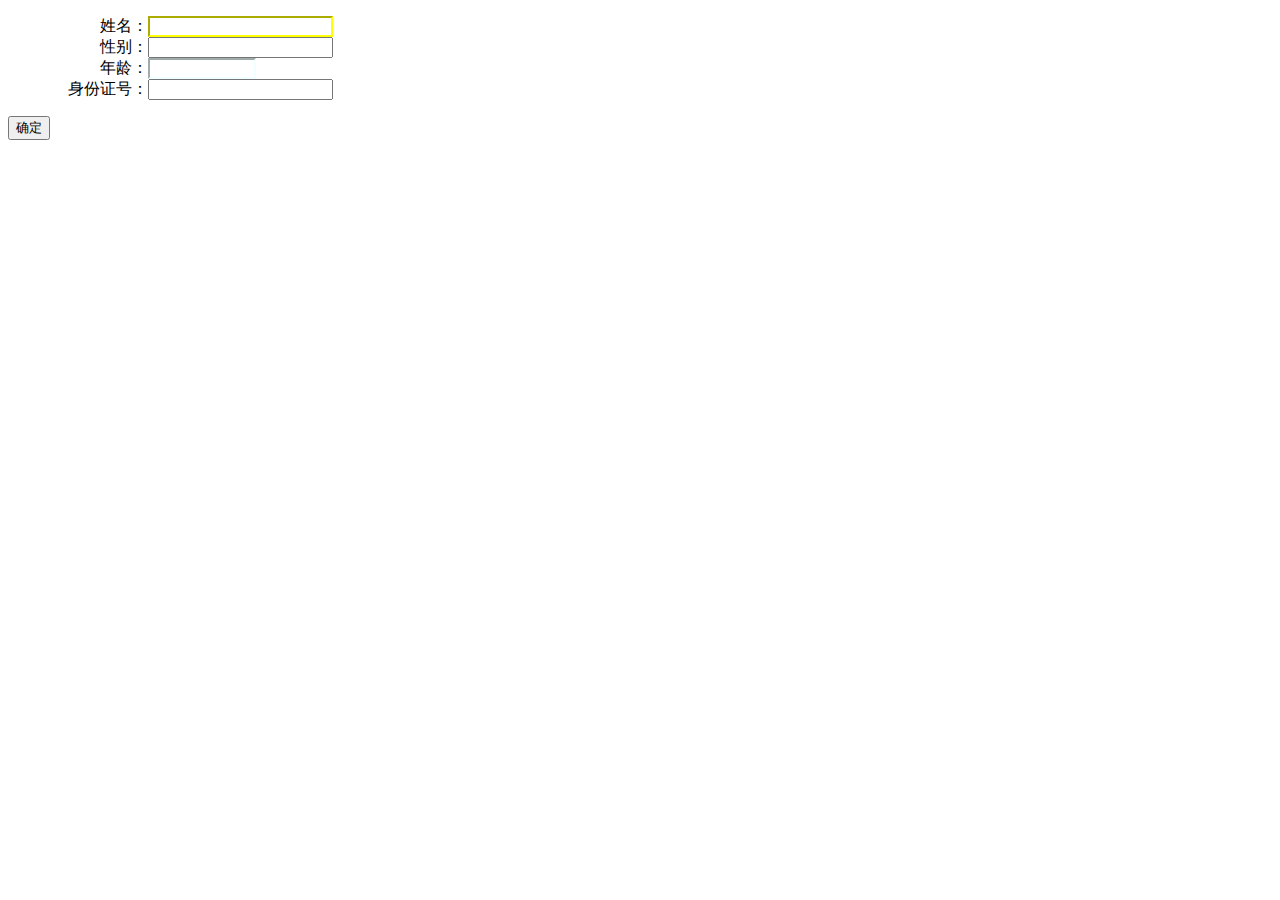
==== 测试专用/Test1.html @ 604b9a4b "AA" ====
﻿<!DOCTYPE html>
<html xmlns="http://www.w3.org/1999/xhtml">
<head>
<meta http-equiv="Content-Type" content="text/html; charset=utf-8"/>
    <title></title>
    <style type="text/css">
        .clearfloat:after{display:block;clear:both;content:"";visibility:hidden;height:0}
        .clearfloat{zoom:1}
        .ul_css
        {
            width:500px;
            list-style-type: none;
        }
        .li_left
        {
            width:20%;
            text-align:right;
            float:left;
        }
        .li_right
        {
            width:80%;
            float:left;
        }
    </style>
    <script src="../ValidateControls.js" type="text/javascript"></script>
    
</head>
<body>
    <div id="divForm">
        <ul class="ul_css clearfloat">
            <li class="li_left">
                姓名：
            </li>
            <li class="li_right">
                <input type="text" validate-data="Require" style="border-color:yellow;" />
            </li>
            <li class="li_left">
                性别：
            </li>
            <li class="li_right">
                <input type="text" validate-data="Require" />
            </li>
            <li class="li_left">
                年龄：
            </li>
            <li class="li_right">
                <input type="text" validate-data="Require Numer" style="width:100px; border-color:azure;" />
            </li>
            <li class="li_left">
                身份证号：
            </li>
            <li class="li_right">
                <input type="text" validate-data="Require IdCard" />
            </li>
        </ul>
        <div><input type="button" value="确定" onclick="ValidateControl.ValidateFun({ 'parentID': 'divForm' })" /></div>
    </div>
</body>
</html>
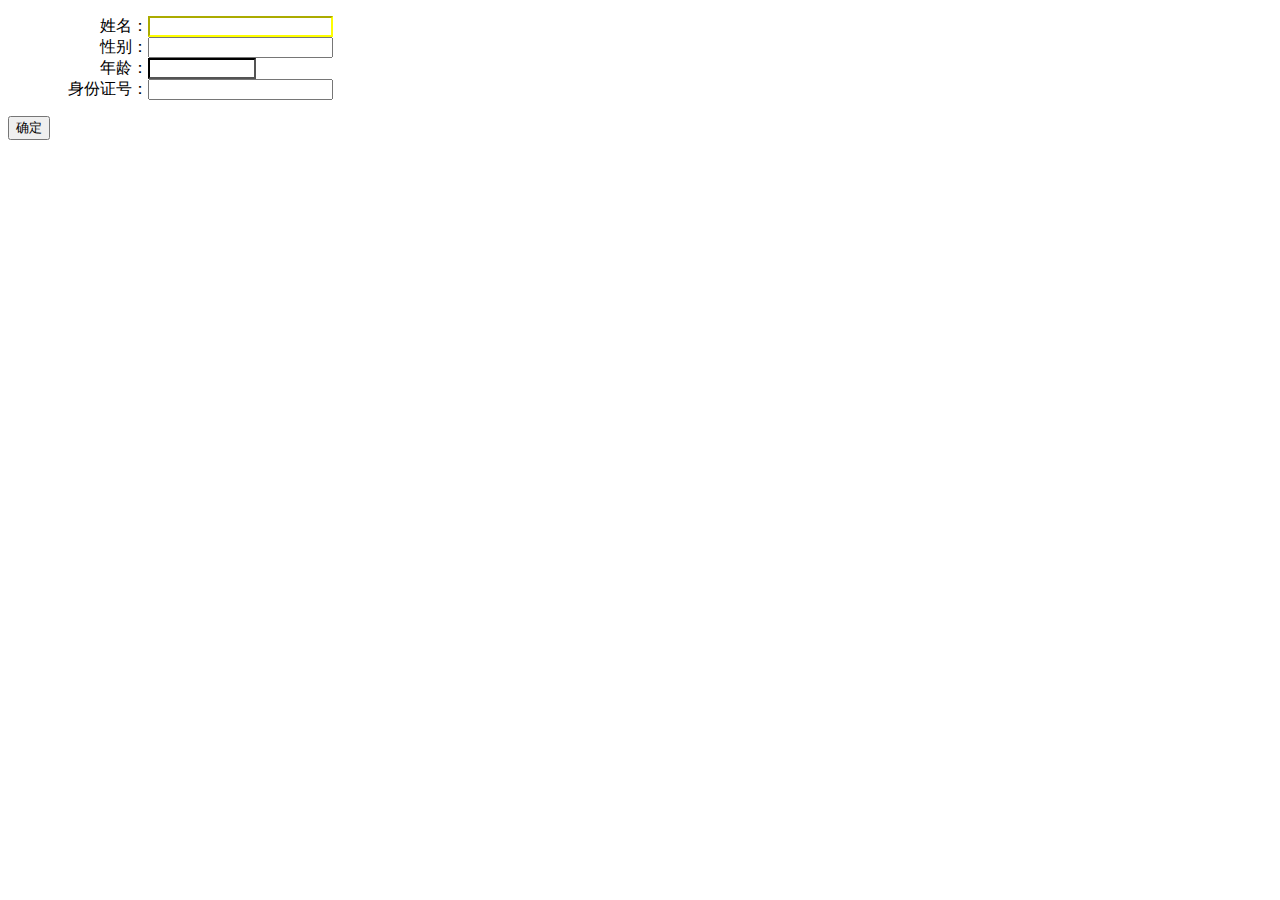
==== commit d0872132: "j" ====
--- a/测试专用/Test1.html
+++ b/测试专用/Test1.html
@@ -45,7 +45,7 @@
                 年龄：
             </li>
             <li class="li_right">
-                <input type="text" validate-data="Require Numer" style="width:100px; border-color:azure;" />
+                <input type="text" validate-data="Require Numer" style="width:100px; border-color:ActiveCaption;" />
             </li>
             <li class="li_left">
                 身份证号：
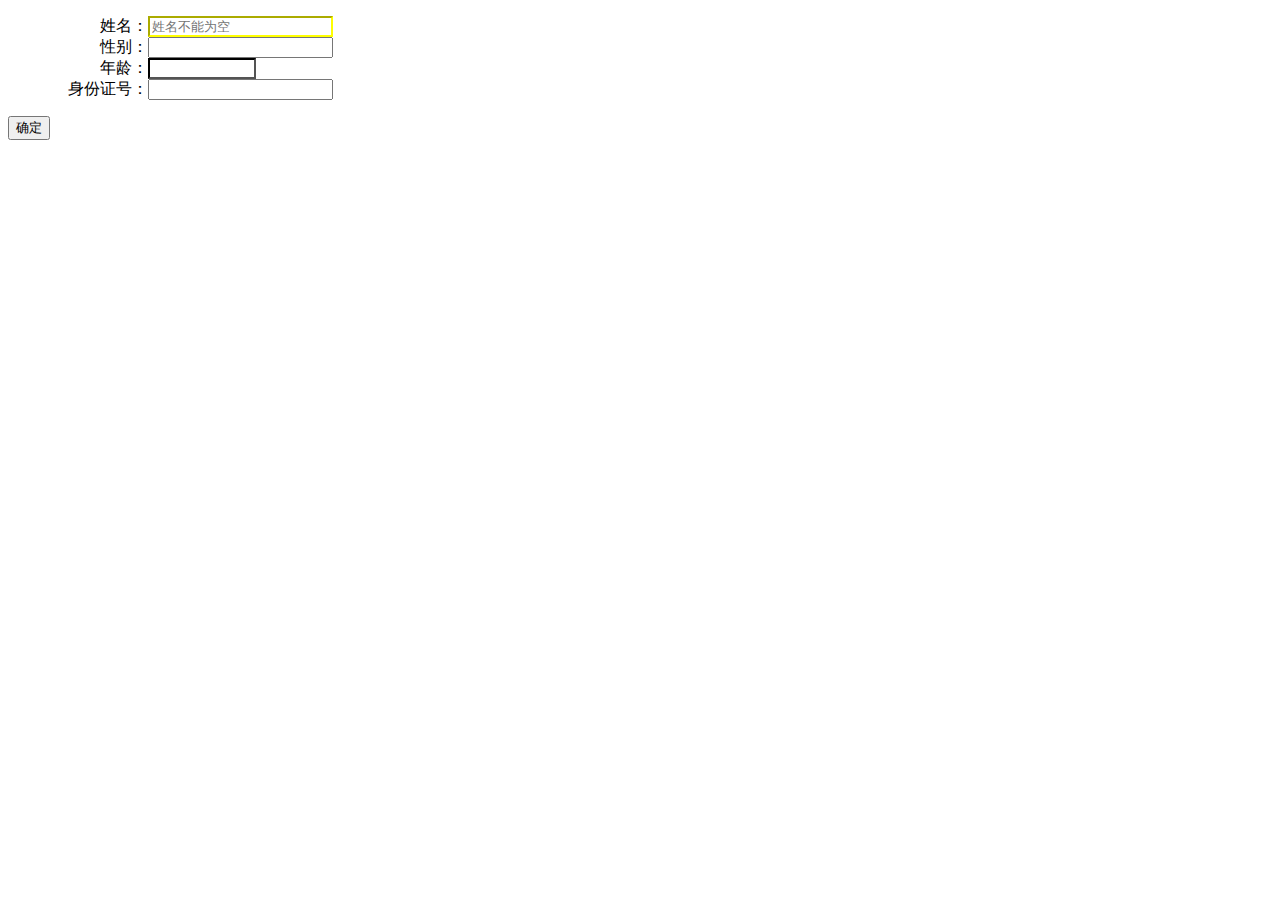
==== commit ca3b40b6: "aaa" ====
--- a/测试专用/Test1.html
+++ b/测试专用/Test1.html
@@ -33,7 +33,7 @@
                 姓名：
             </li>
             <li class="li_right">
-                <input type="text" validate-data="Require" style="border-color:yellow;" />
+                <input type="text" placeholder="姓名不能为空" validate-data="Require[姓名，]" style="border-color:yellow;" />
             </li>
             <li class="li_left">
                 性别：
@@ -45,7 +45,7 @@
                 年龄：
             </li>
             <li class="li_right">
-                <input type="text" validate-data="Require Numer" style="width:100px; border-color:ActiveCaption;" />
+                <input type="text" validate-data="Require[年龄不能为空] Numer[年龄必须为数字]" style="width:100px; border-color:ActiveCaption;" />
             </li>
             <li class="li_left">
                 身份证号：
@@ -54,7 +54,10 @@
                 <input type="text" validate-data="Require IdCard" />
             </li>
         </ul>
-        <div><input type="button" value="确定" onclick="ValidateControl.ValidateFun({ 'parentID': 'divForm' })" /></div>
+        <div>
+            <div id="divMsg" style="width:500px; color:#FFFFFF; background-color:brown;"></div>
+            <input type="button" value="确定" onclick="ValidateControl.ValidateFun({ parentID: 'divForm', submitBtn: this, errorShowType: 'msgButton_All' })" />
+        </div>
     </div>
 </body>
 </html>
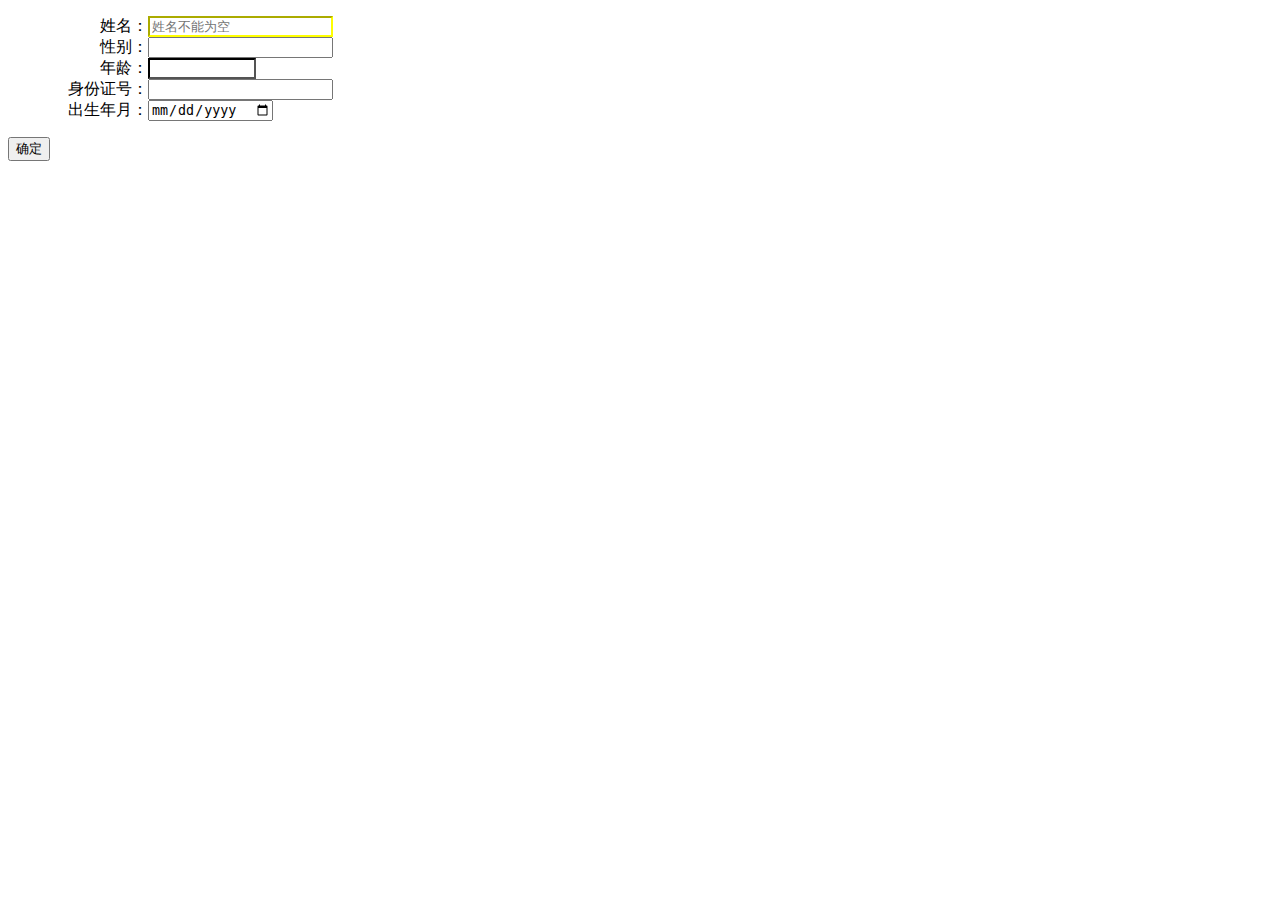
==== commit 13ee3d4c: "ffff" ====
--- a/测试专用/Test1.html
+++ b/测试专用/Test1.html
@@ -23,6 +23,7 @@
             float:left;
         }
     </style>
+    <script src="../TextDateControl.js" type="text/javascript"></script>
     <script src="../ValidateControls.js" type="text/javascript"></script>
     
 </head>
@@ -45,18 +46,24 @@
                 年龄：
             </li>
             <li class="li_right">
-                <input type="text" validate-data="Require[年龄不能为空] Numer[年龄必须为数字]" style="width:100px; border-color:ActiveCaption;" />
+                <input type="text" validate-data="Require[年龄] Numer[年龄]" style="width:100px; border-color:ActiveCaption;" />
             </li>
             <li class="li_left">
                 身份证号：
             </li>
             <li class="li_right">
-                <input type="text" validate-data="Require IdCard" />
+                <input type="text" validate-data="Require[身份证号] IdCard" />
+            </li>
+            <li class="li_left">
+                出生年月：
+            </li>
+            <li class="li_right">
+                <input type="date" />
             </li>
         </ul>
         <div>
-            <div id="divMsg" style="width:500px; color:#FFFFFF; background-color:brown;"></div>
-            <input type="button" value="确定" onclick="ValidateControl.ValidateFun({ parentID: 'divForm', submitBtn: this, errorShowType: 'msgButton_All' })" />
+            <div id="divMsg" style="width:500px; color:#FFFFFF; background-color:brown; display:none;"></div>
+            <input type="button" value="确定" onclick="ValidateControl.ValidateFun({ formOrDivID: 'divForm' })" />
         </div>
     </div>
 </body>
